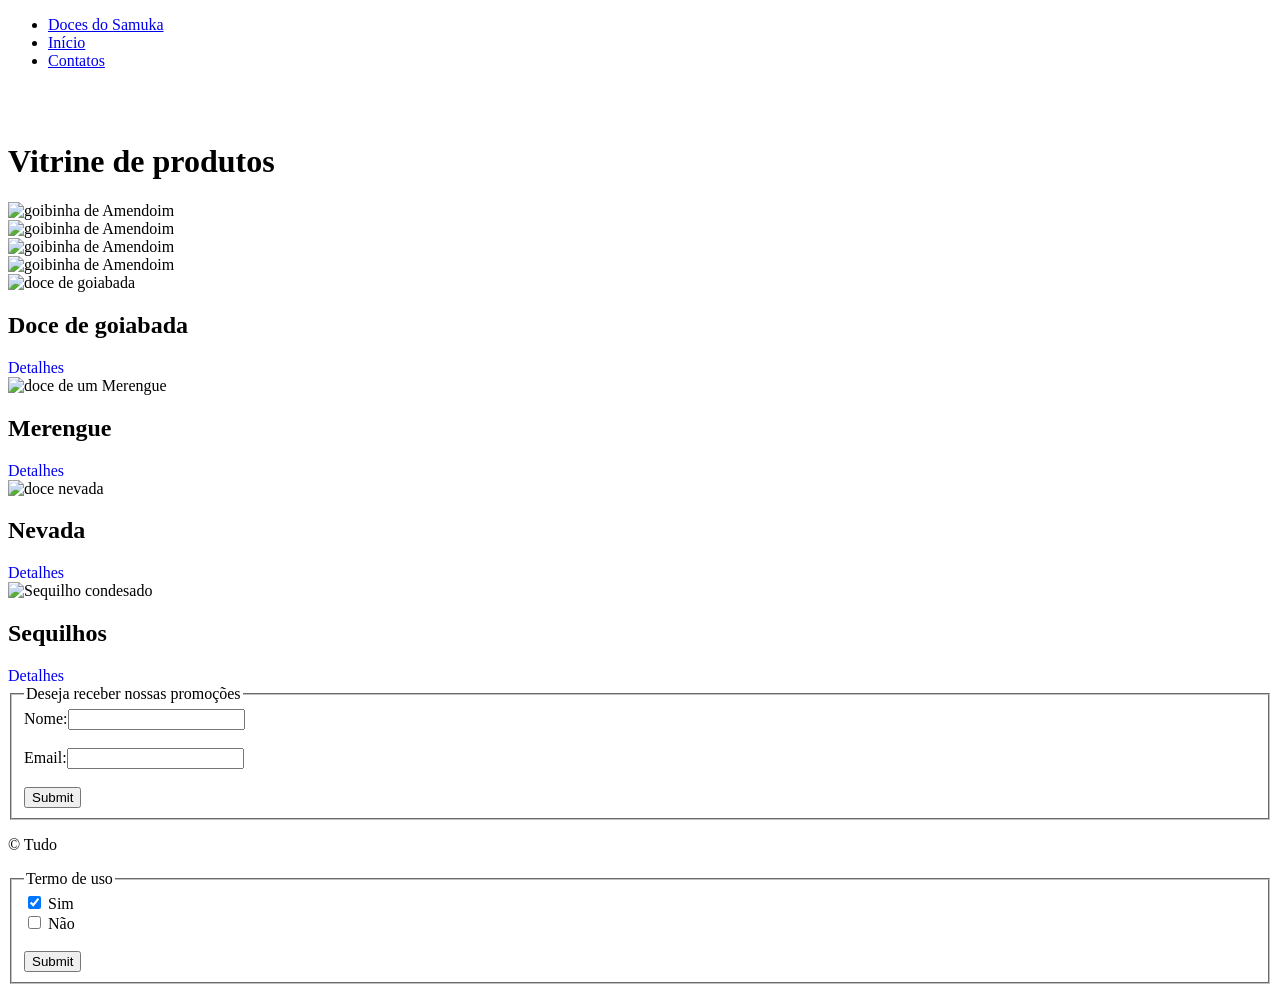
==== Doces-Samuka1/Doces.html/ index.html @ 267986c6 "Rename index.HTMl to  index.html Vitrini" ====
<!DOCTYPE html>
<html lang="pt-br">
<head>
  <meta charset="UTF-8">
  <meta http-equiv="X-UA-Compatible" content="IE=edge">
  <meta name="viewport" content="width=device-width, initial-scale=1.0">
  <link rel="stylesheet" href="/Doces.css/Doces.CSS">
  <title>Vitrine</title>
</head>
<header>
  <ul class="nav-bar">
    <li><a class="active" href="/Doces.html/Doces.HTML">Doces do Samuka</a></li>
    <li><a href="/Doces.html/Doces.HTML">Início</a></li>
    <li><a href="/Doces.html/Doces.HTML">Contatos</a></li>
  </ul>
</header>

<body>
  <br><br>
  <h1>Vitrine de produtos</h1>
  <div class="container-vitrine">
    <div class="item-vitrine">
      <img src="/Amendoim.webp" alt="goibinha de Amendoim" class="container-vitrine">
    </div>
    <div class="item-vitrine">
      <img src="/Casadogoiaba.webp" alt="goibinha de Amendoim" class="container-vitrine">
    </div>
    <div class="item-vitrine">
      <img src="/Palmiergourmet.webp" alt="goibinha de Amendoim" class="container-vitrine">
    </div>
    <img src="/Sequilhocondesado.webp" alt="goibinha de Amendoim" class="container-vitrine">
  </div>
  <div class="row">
    <div class="card green">
      <img class="image" src="/Fatiandodoce.webp" alt="doce de goiabada" />
      <h2>Doce de goiabada</h2>
      <a href="#" style="text-decoration:none">Detalhes</a>
    </div>

    <div class="card blue">
      <img class="image" src="/Merengue.webp" alt="doce de um Merengue" />
      <h2>Merengue</h2>
      <a href="#" style="text-decoration:none">Detalhes</a>
    </div>

    <div class="card red">
      <img class="image" src="/Nevada.webp" alt="doce nevada" />
      <h2>Nevada</h2>
      <a href="#" style="text-decoration:none">Detalhes</a>
    </div>

    <div class="card red">
      <img class="image" src="/Sequilhocondesado.webp" alt="Sequilho condesado" />
      <h2>Sequilhos</h2>
      <a href="#" style="text-decoration:none">Detalhes</a>
    </div>
  </div>
  <div id="area">
    <form id="formulario" autocomplete="off">
      <fieldset>
        <legend class="promocoes">Deseja receber nossas promoções</legend>
        <label>Nome:</label><input class="campo_nome" type="text"><br><br>
        <label>Email:</label><input class="campo_email" type="password"><br><br>
        <input type="submit" class="btn btn-primary" id="btn_cadastro" onclick="cadastro()" />
        <script>
          function cadastro() {
            alert('Email cadastrado com sucesso');
          }
        </script>

      </fieldset>
      <footer id="rodape">
        <p>&copy; Tudo </p>
        <fieldset>
          <legend>Termo de uso</legend>
          <div>
            <input type="checkbox" id="scales" name="Sim" checked>
            <label for="scales">Sim</label>
          </div>
          <div>
            <input type="checkbox" id="horns" name="horns">
            <label for="horns">Não</label>
          </div><br>
          <div>
            <input type="submit" class="enviar" name="Enviar"">
                  </div>
              </fieldset>
          
          </footer>
        </div>
</body>
</html>
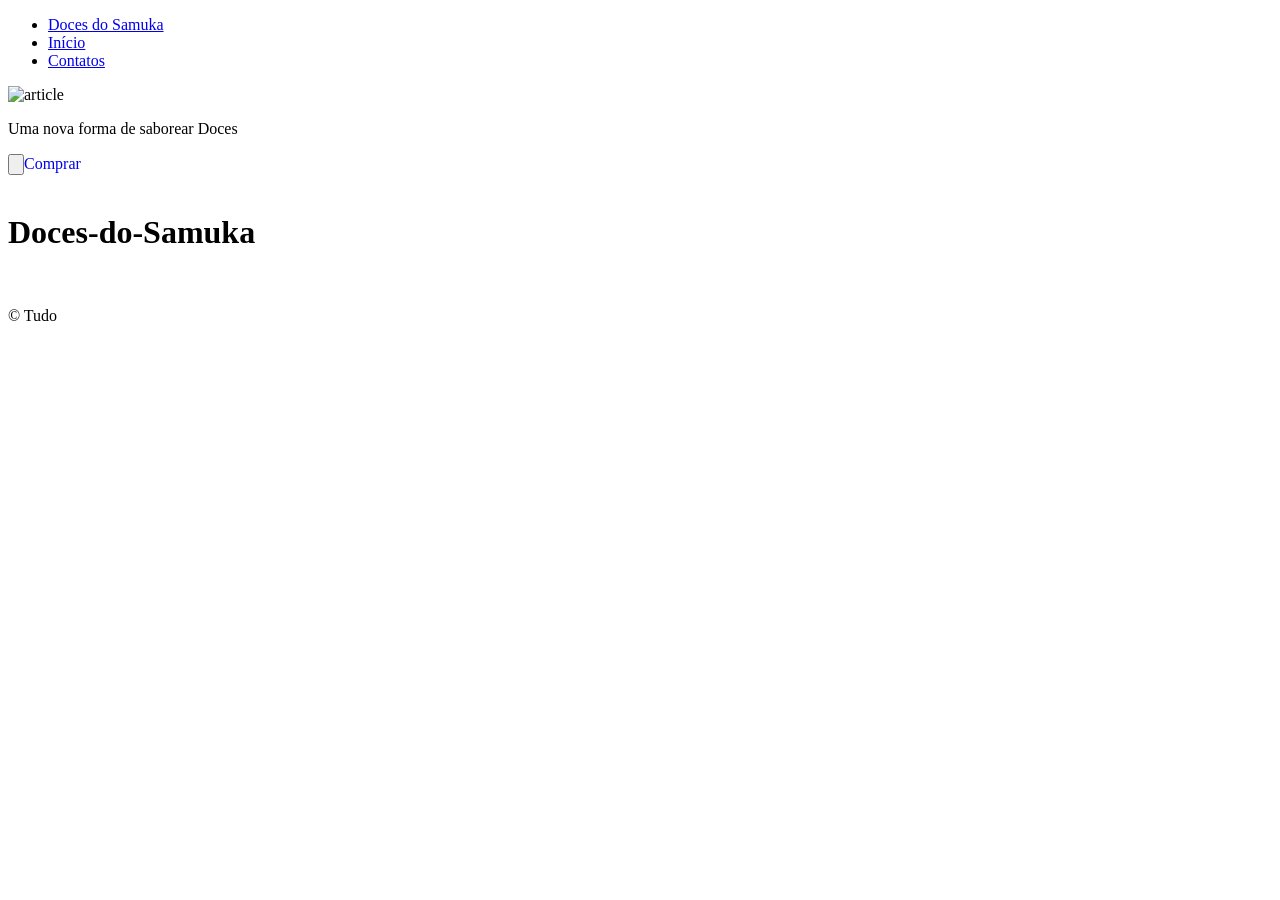
==== commit 135668cb: "Detalhes1" ====
--- a/Doces-Samuka1/Doces.html/ index.html
+++ b/Doces-Samuka1/Doces.html/ index.html
@@ -1,92 +1,33 @@
 <!DOCTYPE html>
 <html lang="pt-br">
 <head>
-  <meta charset="UTF-8">
-  <meta http-equiv="X-UA-Compatible" content="IE=edge">
-  <meta name="viewport" content="width=device-width, initial-scale=1.0">
-  <link rel="stylesheet" href="/Doces.css/Doces.CSS">
-  <title>Vitrine</title>
+    <meta charset="UTF-8">
+    <meta http-equiv="X-UA-Compatible" content="IE=edge">
+    <meta name="viewport" content="width=device-width, initial-scale=1.0">
+    <link rel="stylesheet" href="/Doces.css/Doces.CSS">
+    <title>Detalhes1</title>
 </head>
 <header>
-  <ul class="nav-bar">
-    <li><a class="active" href="/Doces.html/Doces.HTML">Doces do Samuka</a></li>
-    <li><a href="/Doces.html/Doces.HTML">Início</a></li>
-    <li><a href="/Doces.html/Doces.HTML">Contatos</a></li>
-  </ul>
+    <ul class="nav-bar">
+        <li><a class="active" href="/Doces.html/Doces.HTML">Doces do Samuka</a></li>
+        <li><a href="/Doces.html/Doces.HTML">Início</a></li>
+        <li><a href="/Doces.css/Doces.CSS">Contatos</a></li>
+    </ul>
 </header>
 
 <body>
-  <br><br>
-  <h1>Vitrine de produtos</h1>
-  <div class="container-vitrine">
-    <div class="item-vitrine">
-      <img src="/Amendoim.webp" alt="goibinha de Amendoim" class="container-vitrine">
+    <div class="container-doces">
+        <div class="card-Detalhes1">
+            <img class="image" src="/Nevada.webp" alt="article" />
+            <p>Uma nova forma de saborear Doces</p>
+            <input type="button" name="Comprar"><a href="#" style="text-decoration:none">Comprar</a><br><br>
+            <div class="seta"></div>
+        </div>
+        <h1 class="doces">Doces-do-Samuka</h1>
+
     </div>
-    <div class="item-vitrine">
-      <img src="/Casadogoiaba.webp" alt="goibinha de Amendoim" class="container-vitrine">
-    </div>
-    <div class="item-vitrine">
-      <img src="/Palmiergourmet.webp" alt="goibinha de Amendoim" class="container-vitrine">
-    </div>
-    <img src="/Sequilhocondesado.webp" alt="goibinha de Amendoim" class="container-vitrine">
-  </div>
-  <div class="row">
-    <div class="card green">
-      <img class="image" src="/Fatiandodoce.webp" alt="doce de goiabada" />
-      <h2>Doce de goiabada</h2>
-      <a href="#" style="text-decoration:none">Detalhes</a>
-    </div>
-
-    <div class="card blue">
-      <img class="image" src="/Merengue.webp" alt="doce de um Merengue" />
-      <h2>Merengue</h2>
-      <a href="#" style="text-decoration:none">Detalhes</a>
-    </div>
-
-    <div class="card red">
-      <img class="image" src="/Nevada.webp" alt="doce nevada" />
-      <h2>Nevada</h2>
-      <a href="#" style="text-decoration:none">Detalhes</a>
-    </div>
-
-    <div class="card red">
-      <img class="image" src="/Sequilhocondesado.webp" alt="Sequilho condesado" />
-      <h2>Sequilhos</h2>
-      <a href="#" style="text-decoration:none">Detalhes</a>
-    </div>
-  </div>
-  <div id="area">
-    <form id="formulario" autocomplete="off">
-      <fieldset>
-        <legend class="promocoes">Deseja receber nossas promoções</legend>
-        <label>Nome:</label><input class="campo_nome" type="text"><br><br>
-        <label>Email:</label><input class="campo_email" type="password"><br><br>
-        <input type="submit" class="btn btn-primary" id="btn_cadastro" onclick="cadastro()" />
-        <script>
-          function cadastro() {
-            alert('Email cadastrado com sucesso');
-          }
-        </script>
-
-      </fieldset>
-      <footer id="rodape">
-        <p>&copy; Tudo </p>
-        <fieldset>
-          <legend>Termo de uso</legend>
-          <div>
-            <input type="checkbox" id="scales" name="Sim" checked>
-            <label for="scales">Sim</label>
-          </div>
-          <div>
-            <input type="checkbox" id="horns" name="horns">
-            <label for="horns">Não</label>
-          </div><br>
-          <div>
-            <input type="submit" class="enviar" name="Enviar"">
-                  </div>
-              </fieldset>
-          
-          </footer>
-        </div>
-</body>
+</body><br>
+<footer>
+    <p>&copy; Tudo </p>
+</footer>
 </html>
